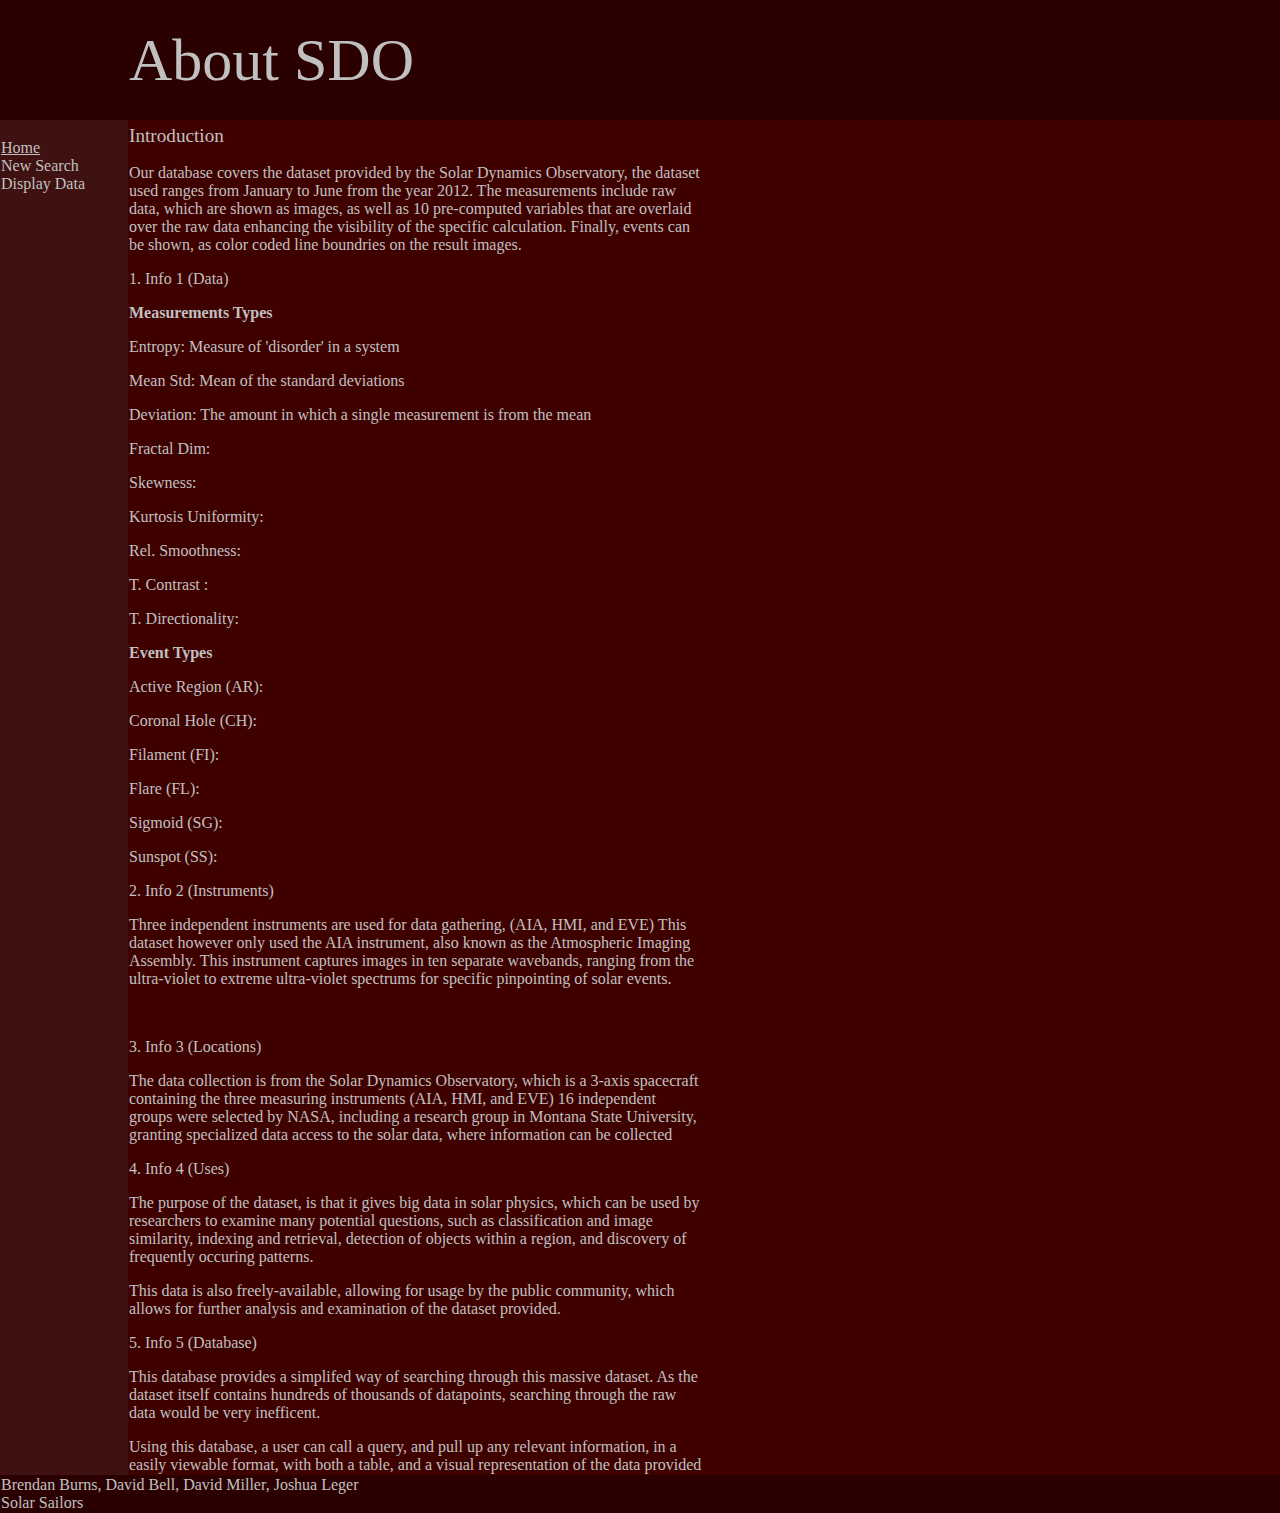
==== Website_combine/index.html @ 4812befe "Fixed page titles" ====
<html style="width: 100%; height: 100%; border: 0; margin: 0">
	<body style="width: 100%; height: 100%; border: 0; margin: 0">
		<table style="width: 100%; height: 100%; border-spacing: 0; border: 3px none blue; background-color: #3F1111; color: silver;">
			<tr>
			  <td style="width: 10%; border: 2px none orange; height: 120px; background-color: #2a0000; color: #C0C0C0; font-size: 0px;">&nbsp;</td>
			  <td colspan="2" style="width: 45%; border: 2px none orange; height: 80px; background-color: #2a0000; color: #C0C0C0; font-size: 60px;">About SDO</td>
		  </tr>
			<tr>																			<!-- header ---->	
				<!--<td colspan="3" style="width: 100$; border: 2px dashed orange; height:10%;">-->
				<td valign="top"><br>
                  <u>Home</a></u><br>
                  <a href="new_search.php" style="text-decoration : none; color : silver;">New Search</a><br>
                <a href="display_data_php.php" style="text-decoration : none; color : silver;">Display Data</a><br></td>
																							<!-- /leftSidebar-->
				<td style="width: 45%; border: 2px none orange; height: 100%; background-color: #3F0000; color: #C0C0C0;">			<!-- bodyLeft -----><!-- end minute_end -->
				  <div id="heroLeftIntroductionTitle"><big id="btnAboutUs">Introduction<big>&nbsp;</big></big></div>
                  <div id="heroLeftIntroduction">
                    <!-- <p>Here, we can describe the purpose of our database, where we get our data, and how the data is currently being used. </p> -->
                    <p>Our database covers the dataset provided by the Solar Dynamics Observatory, the dataset used ranges from January to June from the year 2012.
                      The measurements include raw data, which are shown as images, as well as 10 pre-computed variables that are overlaid over the raw data enhancing the visibility of the specific calculation. Finally, events can be shown, as color coded line boundries on the result images.</p>
                  </div>
                  <div id="lineL1"></div>
                  <div id="heroLeftHeader1">1. Info 1 (Data)</div>
                  <div id="heroLeftText1">
                    <!-- <p>More in depth description of the data. What each of the 10 measurements are. </p> -->
                    <p><strong>Measurements Types </strong></p>
                    <p>Entropy: Measure of 'disorder' in a system</p>
                    <p>Mean     Std: Mean of the standard deviations</p>
                    <p>Deviation: The amount in which a single measurement is from the mean</p>
                    <p>Fractal Dim:</p>
                    <p>Skewness:</p>
                    <p>Kurtosis
                      Uniformity:</p>
                    <p>Rel. Smoothness:</p>
                    <p>T. Contrast :</p>
                    <p>T. Directionality:</p>
                    <p style="font-weight: bold">Event Types</p>
                    <p style="font-weight: normal">Active Region (AR):</p>
                    <p style="font-weight: normal">Coronal Hole (CH):</p>
                    <p style="font-weight: normal">Filament (FI):</p>
                    <p style="font-weight: normal">Flare (FL):</p>
                    <p style="font-weight: normal">Sigmoid (SG):</p>
                    <p style="font-weight: normal">Sunspot (SS):</p>
                  </div>
                  <div id="lineL2"></div>
                  <div id="heroLeftHeader2">2. Info 2 (Instruments)</div>
                  <div id="heroLeftText2">
                    <!--<p>The instruments used to record the data. </p> -->
                    <p>Three independent instruments are used for data gathering, (AIA, HMI, and EVE)
                      This dataset however only used the AIA instrument, also known as the Atmospheric Imaging Assembly.
                      This instrument captures images in ten separate wavebands, ranging from the ultra-violet to extreme ultra-violet spectrums for specific pinpointing of solar events.</p>
                  </div>
                  <p>&nbsp;</p>
                  <div id="lineL3"></div>
                  <div id="heroLeftHeader3">3. Info 3 (Locations)</div>
                  <div id="heroLeftText3">
                    <!-- <p>Where the data was collected (MSU?), and by whom (The guy we talked to?), and for what purpose (Space grant or something...?) </p> -->
                    <p>The data collection is from the Solar Dynamics Observatory, which is a 3-axis spacecraft containing the three measuring instruments (AIA, HMI, and EVE) 16 independent groups were selected by NASA, including a research group in Montana State University, granting specialized data access to the solar data, where information can be collected </p>
                  </div>
                  <div id="lineL4"></div>
                  <div id="heroLeftHeader4">4. Info 4 (Uses)</div>
                  <div id="heroLeftText4">
                    <!-- <p>How this data can be used to further our scientific knowledge about the sun/our universe. </p> -->
                    <p>The purpose of the dataset, is that it gives big data in solar physics, which can be used by researchers to examine many potential questions, such as classification and image similarity, indexing and retrieval, detection of objects within a region, and discovery of frequently occuring patterns.</p>
                    <p>This data is also freely-available, allowing for usage by the public community, which allows for further analysis and examination of the dataset provided.</p>
                  </div>
                  <div id="lineL5"></div>
                  <div id="heroLeftHeader5">5. Info 5 (Database)</div>
                  <div id="heroLeftText5">
                    <!-- <p>How our database helps in the use of the information described above.</p> -->
                    <p>This database provides a simplifed way of searching through this massive dataset. As the dataset itself contains hundreds of thousands of datapoints, searching through the raw data would be very inefficent.</p>
                    <p>Using this database, a user can call a query, and pull up any relevant information, in a easily viewable format, with both a table, and a visual representation of the data provided</p>
                </div></td>																		
																							<!-- /bodyLeft ---->
				<td style="width: 45%; border: 2px none orange; height: 100%; color: #C0C0C0; background-color: #3f0000;">			<p>
				<!-- bodyRight -----></p>
				<!--
				  <div id="question1">Pretty Stuff 1</div>
                  <div id="answer1">Here we can give more information or post pictures or something. Pretty!</div>
                  <div id="lineR1"></div>
                  <div id="question2">Pretty Stuff 2</div>
                  <div id="answer2">Here we can give more information or post pictures or something. Pretty!</div>
                  <div id="lineR2"></div>
                  <div id="question3">Pretty Stuff 3</div>
                  <div id="answer2">Here we can give more information or post pictures or something. Pretty!</div>
				  -->
				</td>																							
			</tr>																			<!-- /bodyRight ---->																
			<!---------------------------------------------------------------------------------------------->
			<tr>																			<!-- footer --->
				<td colspan="3" style="border: 2px none brown; color: #C0C0C0; background-color: #2a0000;">
					Brendan Burns, David Bell, David Miller, Joshua Leger <br> Solar Sailors
				</td>
			</tr>																			
																							<!-- /footer -->																									
			<!---------------------------------------------------------------------------------------------->		
			
		</table>
	</body>
</html>
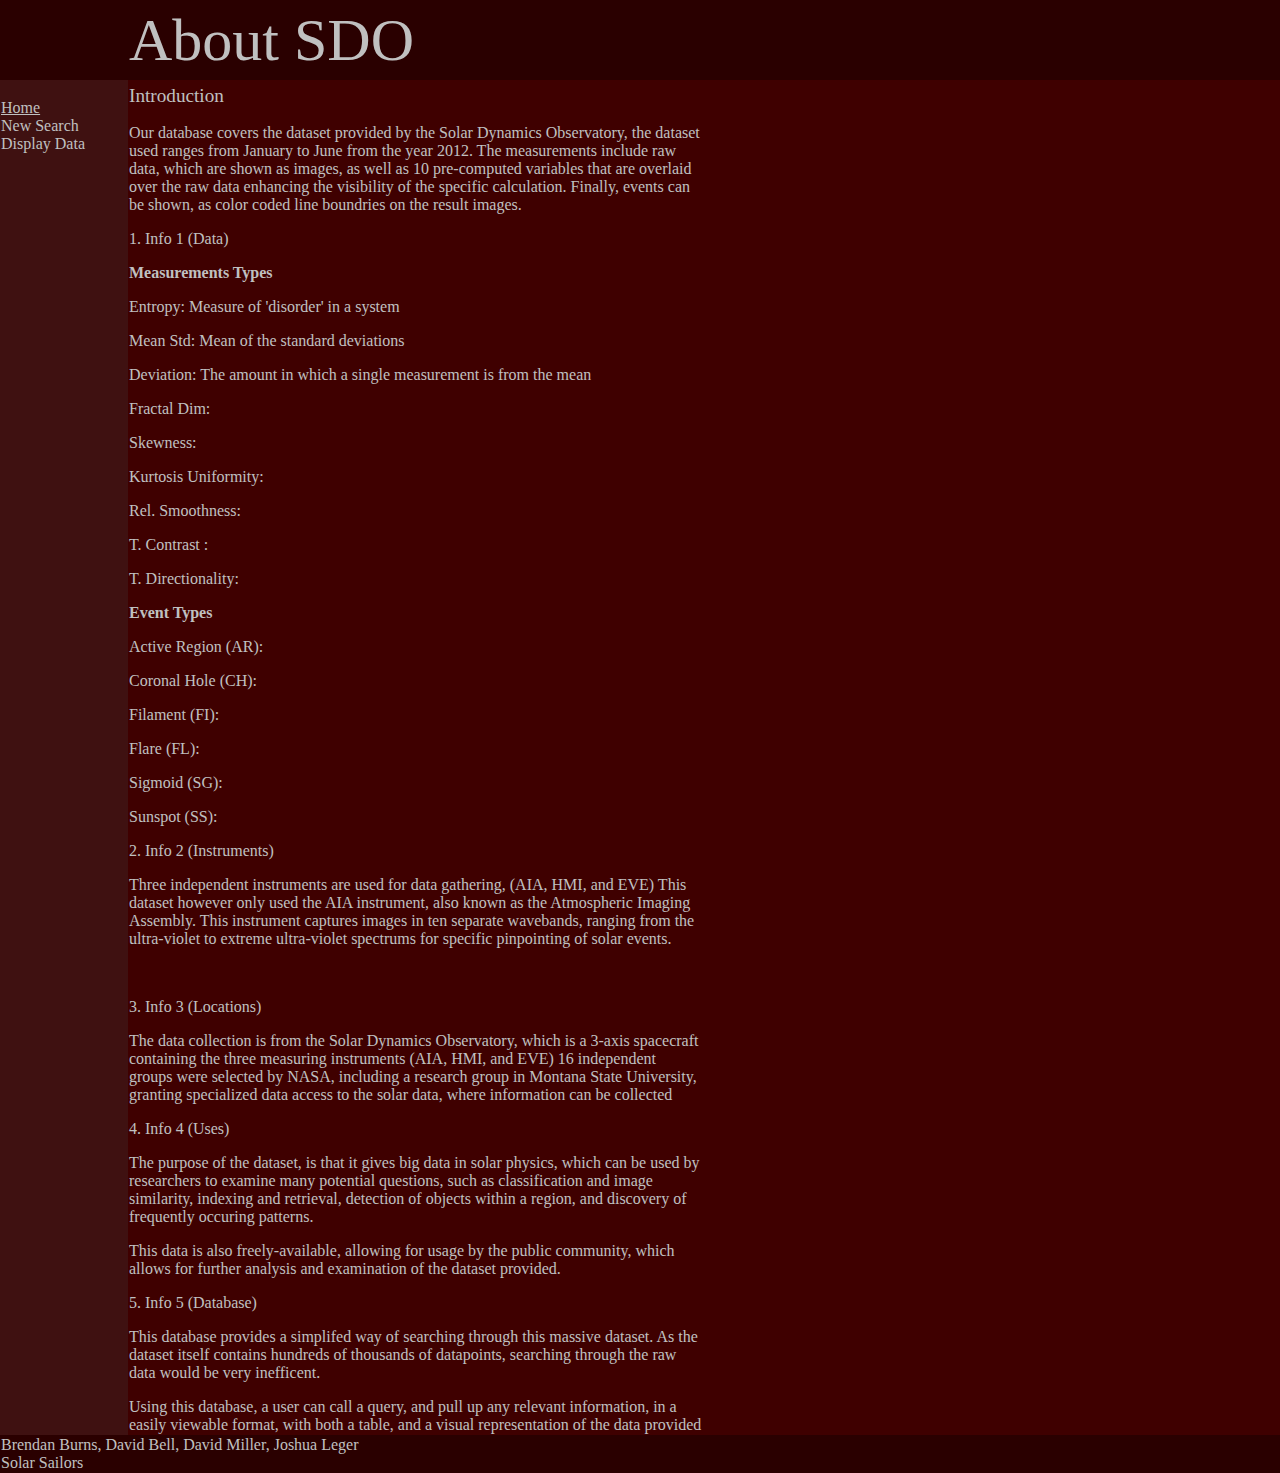
==== commit a536695b: "Dynamic Headers" ====
--- a/Website_combine/index.html
+++ b/Website_combine/index.html
@@ -2,7 +2,7 @@
 	<body style="width: 100%; height: 100%; border: 0; margin: 0">
 		<table style="width: 100%; height: 100%; border-spacing: 0; border: 3px none blue; background-color: #3F1111; color: silver;">
 			<tr>
-			  <td style="width: 10%; border: 2px none orange; height: 120px; background-color: #2a0000; color: #C0C0C0; font-size: 0px;">&nbsp;</td>
+			  <td style="width: 10%; border: 2px none orange; height: 10%; background-color: #2a0000; color: #C0C0C0; font-size: 0px;">&nbsp;</td>
 			  <td colspan="2" style="width: 45%; border: 2px none orange; height: 80px; background-color: #2a0000; color: #C0C0C0; font-size: 60px;">About SDO</td>
 		  </tr>
 			<tr>																			<!-- header ---->	
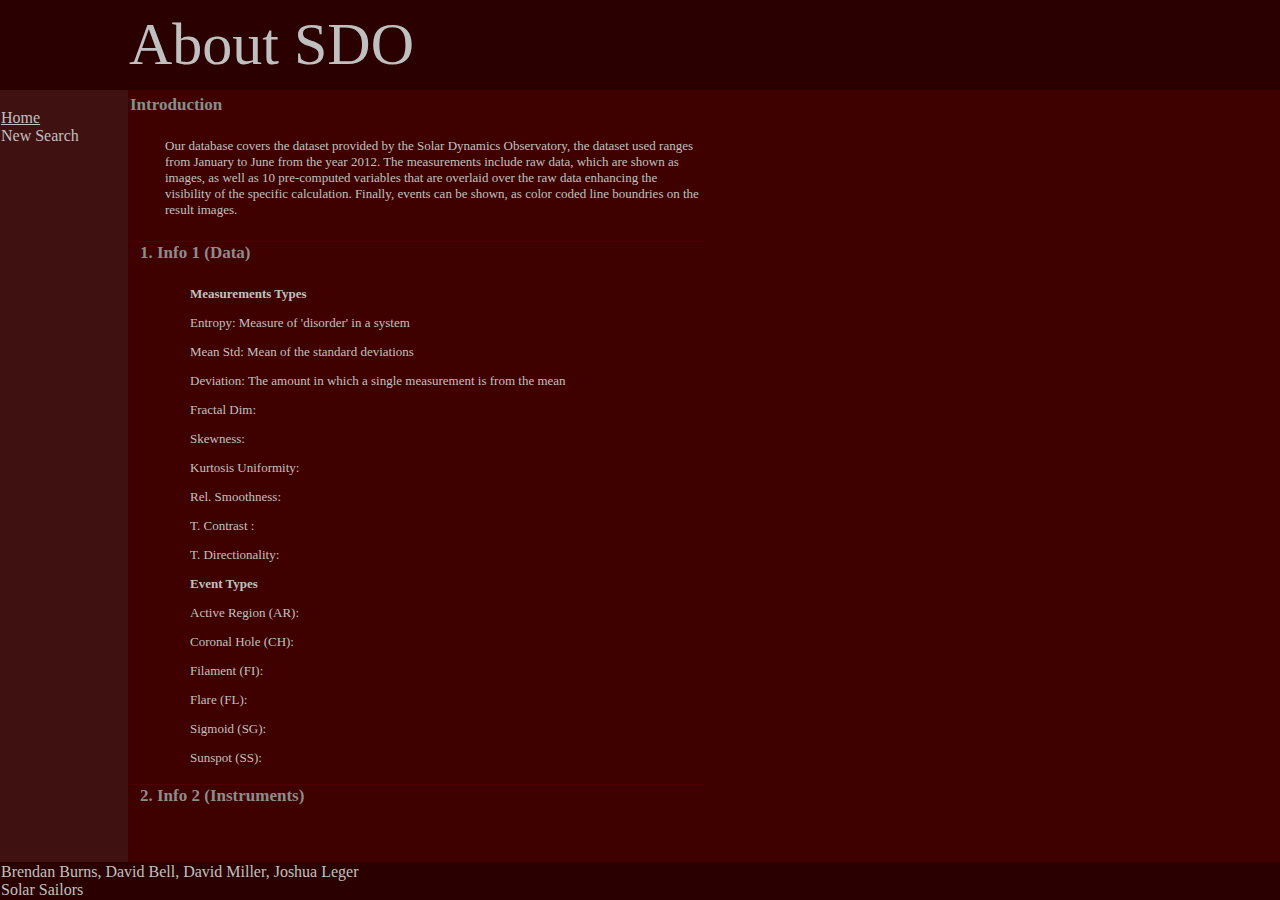
==== commit fbb562ab: "Website Overhaul" ====
--- a/Website_combine/index.html
+++ b/Website_combine/index.html
@@ -1,100 +1,103 @@
 <html style="width: 100%; height: 100%; border: 0; margin: 0">
+
+	<head>
+		<meta content="text/html; charset=ISO-8859-1" http-equiv="content-type"><title>About SDO</title>
+		<link rel="stylesheet" href="css/global.css" type="text/css">
+		<link rel="stylesheet" href="css/index.css" type="text/css">
+	</head>
+
 	<body style="width: 100%; height: 100%; border: 0; margin: 0">
 		<table style="width: 100%; height: 100%; border-spacing: 0; border: 3px none blue; background-color: #3F1111; color: silver;">
+			<!-- Top Row: Header -->
 			<tr>
-			  <td style="width: 10%; border: 2px none orange; height: 10%; background-color: #2a0000; color: #C0C0C0; font-size: 0px;">&nbsp;</td>
-			  <td colspan="2" style="width: 45%; border: 2px none orange; height: 80px; background-color: #2a0000; color: #C0C0C0; font-size: 60px;">About SDO</td>
-		  </tr>
-			<tr>																			<!-- header ---->	
-				<!--<td colspan="3" style="width: 100$; border: 2px dashed orange; height:10%;">-->
+				<td style="width: 10%; border: 2px none orange; height: 10%; background-color: #2a0000; color: #C0C0C0; font-size: 0px;">&nbsp;</td>
+				<td colspan="2" style="width: 45%; border: 2px none orange; height: 80px; background-color: #2a0000; color: #C0C0C0; font-size: 60px;">About SDO</td>
+			</tr>
+			<!-- Middle Row: Content -->
+			<tr>		
+				<!-- Content: Sidebar -->
 				<td valign="top"><br>
                   <u>Home</a></u><br>
                   <a href="new_search.php" style="text-decoration : none; color : silver;">New Search</a><br>
-                <a href="display_data_php.php" style="text-decoration : none; color : silver;">Display Data</a><br></td>
-																							<!-- /leftSidebar-->
-				<td style="width: 45%; border: 2px none orange; height: 100%; background-color: #3F0000; color: #C0C0C0;">			<!-- bodyLeft -----><!-- end minute_end -->
-				  <div id="heroLeftIntroductionTitle"><big id="btnAboutUs">Introduction<big>&nbsp;</big></big></div>
-                  <div id="heroLeftIntroduction">
-                    <!-- <p>Here, we can describe the purpose of our database, where we get our data, and how the data is currently being used. </p> -->
-                    <p>Our database covers the dataset provided by the Solar Dynamics Observatory, the dataset used ranges from January to June from the year 2012.
-                      The measurements include raw data, which are shown as images, as well as 10 pre-computed variables that are overlaid over the raw data enhancing the visibility of the specific calculation. Finally, events can be shown, as color coded line boundries on the result images.</p>
-                  </div>
-                  <div id="lineL1"></div>
-                  <div id="heroLeftHeader1">1. Info 1 (Data)</div>
-                  <div id="heroLeftText1">
-                    <!-- <p>More in depth description of the data. What each of the 10 measurements are. </p> -->
-                    <p><strong>Measurements Types </strong></p>
-                    <p>Entropy: Measure of 'disorder' in a system</p>
-                    <p>Mean     Std: Mean of the standard deviations</p>
-                    <p>Deviation: The amount in which a single measurement is from the mean</p>
-                    <p>Fractal Dim:</p>
-                    <p>Skewness:</p>
-                    <p>Kurtosis
-                      Uniformity:</p>
-                    <p>Rel. Smoothness:</p>
-                    <p>T. Contrast :</p>
-                    <p>T. Directionality:</p>
-                    <p style="font-weight: bold">Event Types</p>
-                    <p style="font-weight: normal">Active Region (AR):</p>
-                    <p style="font-weight: normal">Coronal Hole (CH):</p>
-                    <p style="font-weight: normal">Filament (FI):</p>
-                    <p style="font-weight: normal">Flare (FL):</p>
-                    <p style="font-weight: normal">Sigmoid (SG):</p>
-                    <p style="font-weight: normal">Sunspot (SS):</p>
-                  </div>
-                  <div id="lineL2"></div>
-                  <div id="heroLeftHeader2">2. Info 2 (Instruments)</div>
-                  <div id="heroLeftText2">
-                    <!--<p>The instruments used to record the data. </p> -->
-                    <p>Three independent instruments are used for data gathering, (AIA, HMI, and EVE)
-                      This dataset however only used the AIA instrument, also known as the Atmospheric Imaging Assembly.
-                      This instrument captures images in ten separate wavebands, ranging from the ultra-violet to extreme ultra-violet spectrums for specific pinpointing of solar events.</p>
-                  </div>
-                  <p>&nbsp;</p>
-                  <div id="lineL3"></div>
-                  <div id="heroLeftHeader3">3. Info 3 (Locations)</div>
-                  <div id="heroLeftText3">
-                    <!-- <p>Where the data was collected (MSU?), and by whom (The guy we talked to?), and for what purpose (Space grant or something...?) </p> -->
-                    <p>The data collection is from the Solar Dynamics Observatory, which is a 3-axis spacecraft containing the three measuring instruments (AIA, HMI, and EVE) 16 independent groups were selected by NASA, including a research group in Montana State University, granting specialized data access to the solar data, where information can be collected </p>
-                  </div>
-                  <div id="lineL4"></div>
-                  <div id="heroLeftHeader4">4. Info 4 (Uses)</div>
-                  <div id="heroLeftText4">
-                    <!-- <p>How this data can be used to further our scientific knowledge about the sun/our universe. </p> -->
-                    <p>The purpose of the dataset, is that it gives big data in solar physics, which can be used by researchers to examine many potential questions, such as classification and image similarity, indexing and retrieval, detection of objects within a region, and discovery of frequently occuring patterns.</p>
-                    <p>This data is also freely-available, allowing for usage by the public community, which allows for further analysis and examination of the dataset provided.</p>
-                  </div>
-                  <div id="lineL5"></div>
-                  <div id="heroLeftHeader5">5. Info 5 (Database)</div>
-                  <div id="heroLeftText5">
-                    <!-- <p>How our database helps in the use of the information described above.</p> -->
-                    <p>This database provides a simplifed way of searching through this massive dataset. As the dataset itself contains hundreds of thousands of datapoints, searching through the raw data would be very inefficent.</p>
-                    <p>Using this database, a user can call a query, and pull up any relevant information, in a easily viewable format, with both a table, and a visual representation of the data provided</p>
-                </div></td>																		
-																							<!-- /bodyLeft ---->
-				<td style="width: 45%; border: 2px none orange; height: 100%; color: #C0C0C0; background-color: #3f0000;">			<p>
-				<!-- bodyRight -----></p>
-				<!--
-				  <div id="question1">Pretty Stuff 1</div>
-                  <div id="answer1">Here we can give more information or post pictures or something. Pretty!</div>
-                  <div id="lineR1"></div>
-                  <div id="question2">Pretty Stuff 2</div>
-                  <div id="answer2">Here we can give more information or post pictures or something. Pretty!</div>
-                  <div id="lineR2"></div>
-                  <div id="question3">Pretty Stuff 3</div>
-                  <div id="answer2">Here we can give more information or post pictures or something. Pretty!</div>
-				  -->
-				</td>																							
-			</tr>																			<!-- /bodyRight ---->																
-			<!---------------------------------------------------------------------------------------------->
-			<tr>																			<!-- footer --->
-				<td colspan="3" style="border: 2px none brown; color: #C0C0C0; background-color: #2a0000;">
+                </td>
+				
+				<!-- Content: Body -->
+				<td style="width: 100%; border: 2px none orange; height: 100%; background-color: #3F0000; color: #C0C0C0;">			<!-- bodyLeft -----><!-- end minute_end -->
+					<div style="width:100%; height:100%; position:fixed   border: 1px solid white; background-color: #3F0000;">
+						<div style="width:90%; overflow-y:scroll; height:80%; position:fixed; background-color: #3F0000; border: 1px none black;">
+							<!-- Content within scrollable area -->
+							<table style="width: 100%; height: 100%; border-spacing: 0; border: 3px none blue; background-color: #3F1111; color: silver;">
+								<tr>
+									<td style="width: 45%;background-color: #3f0000;">
+										<div id="heroLeftIntroductionTitle"><big id="btnAboutUs">Introduction<big>&nbsp;</big></big></div>
+										<div id="heroLeftIntroduction">
+											<p>Our database covers the dataset provided by the Solar Dynamics Observatory, the dataset used ranges from January to June from the year 2012.
+											The measurements include raw data, which are shown as images, as well as 10 pre-computed variables that are overlaid over the raw data enhancing the visibility of the specific calculation. Finally, events can be shown, as color coded line boundries on the result images.</p>
+										</div>
+										
+										<div id="lineL1"></div>
+										<div id="heroLeftHeader1">1. Info 1 (Data)</div>
+										<div id="heroLeftText1">
+											<p><strong>Measurements Types </strong></p>
+											<p>Entropy: Measure of 'disorder' in a system</p>
+											<p>Mean     Std: Mean of the standard deviations</p>
+											<p>Deviation: The amount in which a single measurement is from the mean</p>
+											<p>Fractal Dim:</p>
+											<p>Skewness:</p>
+											<p>Kurtosis Uniformity:</p>
+											<p>Rel. Smoothness:</p>
+											<p>T. Contrast :</p>
+											<p>T. Directionality:</p>
+											<p style="font-weight: bold">Event Types</p>
+											<p style="font-weight: normal">Active Region (AR):</p>
+											<p style="font-weight: normal">Coronal Hole (CH):</p>
+											<p style="font-weight: normal">Filament (FI):</p>
+											<p style="font-weight: normal">Flare (FL):</p>
+											<p style="font-weight: normal">Sigmoid (SG):</p>
+											<p style="font-weight: normal">Sunspot (SS):</p>
+										</div>
+										<div id="lineL2"></div>
+										<div id="heroLeftHeader2">2. Info 2 (Instruments)</div>
+										<div id="heroLeftText2">
+											<p>
+												Three independent instruments are used for data gathering, (AIA, HMI, and EVE)
+												This dataset however only used the AIA instrument, also known as the Atmospheric Imaging Assembly.
+												This instrument captures images in ten separate wavebands, ranging from the ultra-violet to extreme ultra-violet spectrums for specific pinpointing of solar events.
+											</p>
+										</div>
+										<p>&nbsp;</p>
+										<div id="lineL3"></div>
+										<div id="heroLeftHeader3">3. Info 3 (Locations)</div>
+										<div id="heroLeftText3">
+											<p>The data collection is from the Solar Dynamics Observatory, which is a 3-axis spacecraft containing the three measuring instruments (AIA, HMI, and EVE) 16 independent groups were selected by NASA, including a research group in Montana State University, granting specialized data access to the solar data, where information can be collected </p>
+										</div>
+										<div id="lineL4"></div>
+										<div id="heroLeftHeader4">4. Info 4 (Uses)</div>
+										<div id="heroLeftText4">
+											<p>The purpose of the dataset, is that it gives big data in solar physics, which can be used by researchers to examine many potential questions, such as classification and image similarity, indexing and retrieval, detection of objects within a region, and discovery of frequently occuring patterns.</p>
+											<p>This data is also freely-available, allowing for usage by the public community, which allows for further analysis and examination of the dataset provided.</p>
+										</div>
+										<div id="lineL5"></div>
+										<div id="heroLeftHeader5">5. Info 5 (Database)</div>
+										<div id="heroLeftText5">
+											<p>This database provides a simplifed way of searching through this massive dataset. As the dataset itself contains hundreds of thousands of datapoints, searching through the raw data would be very inefficent.</p>
+											<p>Using this database, a user can call a query, and pull up any relevant information, in a easily viewable format, with both a table, and a visual representation of the data provided</p>
+										</div>
+									</td>
+									<td style="width: 45%;background-color: #3f0000;">
+									</td>
+								</tr>
+							</table>
+						</div>
+					</div>
+				</td>																																								
+			</tr>																																			
+			<!-- Bottom Row: Footer -->
+			<tr>																			
+				<td colspan="3" style="width: 100%; height: 10%; border: 2px none brown; color: #C0C0C0; background-color: #2a0000;">
 					Brendan Burns, David Bell, David Miller, Joshua Leger <br> Solar Sailors
 				</td>
-			</tr>																			
-																							<!-- /footer -->																									
-			<!---------------------------------------------------------------------------------------------->		
-			
+			</tr>	
 		</table>
 	</body>
 </html>--- a/Website_combine/css/global.css
+++ b/Website_combine/css/global.css
@@ -0,0 +1,69 @@
+body {
+  float: left;
+}
+
+#titleSpacer {
+  border-style: solid none solid solid;
+  border-top: 1px solid black;
+  border-left: 1px solid black;
+  border-bottom: 1px solid black;
+  float: left;
+  background-color: #2a0000;
+  width: 150px;
+  height: 100px;
+}
+
+#footer {
+  border: 1px solid black;
+  width: 1007px;
+  height: 45px;
+  float: left;
+  background-color: #2a0000;
+  color: silver;
+  padding-left: 15px;
+  line-height: 20px;
+  padding-top: 5px;
+}
+
+#btnHome {
+}
+
+#btnReview {
+  padding-top: 5px;
+}
+
+#btnTheWeb {
+  padding-top: 5px;
+}
+
+#btnDesignSources {
+  padding-top: 5px;
+}
+
+#btnProTips {
+  padding-top: 5px;
+}
+
+#btnForum {
+  padding-top: 5px;
+}
+
+#btnAboutUs {
+	padding-top: 5px;
+	font-size: 17px;
+}
+
+a:link {
+  color: silver;
+  text-decoration: none;
+}
+
+a:visited {
+  color: silver;
+  text-decoration: none;
+}
+
+a:hover {
+  color: #8c8c8c;
+  text-decoration: none;
+}
--- a/Website_combine/css/index.css
+++ b/Website_combine/css/index.css
@@ -0,0 +1,266 @@
+#wrapper {
+	width: 1024px;
+	height: 1080px;
+	color: silver;
+	float: left;
+}
+#hero {
+  border-style: none solid none none;
+  border-color: black;
+  border-width: 1px;
+  float: left;
+  width: 872px;
+  height: 1490px;
+  background-color: #3f0000;
+  color: silver;
+}
+#sidebar {
+  float: left;
+  width: 121px;
+  height: 1470px;
+  background-color: #3f1111;
+  color: silver;
+  padding-right: 15px;
+  padding-left: 15px;
+  padding-top: 20px;
+  font-size: 15px;
+}
+#header {
+  border-style: solid solid solid none;
+  border-color: black;
+  border-width: 1px;
+  width: 857px;
+  float: left;
+  height: 100px;
+  text-align: left;
+  background-color: #2a0000;
+  background-position:  center center;
+  background-repeat: no-repeat;
+  font-size: 60px;
+  line-height: 86px;
+  padding-left: 15px;
+}
+#heroLeft {
+	border-right: 1px solid black;
+	height: 1500px;
+	width: 519px;
+	padding-top: 20px;
+	padding-right: 15px;
+	padding-left: 15px;
+	float: left;
+}
+
+#heroRight {
+  height: 595px;
+  width: 290px;
+  padding-right: 15px;
+  padding-left: 15px;
+  padding-top: 20px;
+  float: left;
+}
+
+#heroLeftIntroductionTitle {
+  padding-bottom: 10px;
+  font-family: Verdana;
+  font-size: 15px;
+  font-weight: bold;
+  color: #8c8c8c;
+}
+
+#heroLeftIntroduction {
+  font-family: Georgia;
+  font-size: 13px;
+  padding-left: 35px;
+  padding-bottom: 10px;
+}
+
+#heroLeftHeader1 {
+  padding-bottom: 10px;
+  font-family: Verdana;
+  font-weight: bold;
+  font-size: 17px;
+  padding-left: 10px;
+  color: #8c8c8c;
+}
+
+#heroLeftHeader2 {
+  padding-bottom: 10px;
+  font-family: Verdana;
+  font-weight: bold;
+  font-size: 17px;
+  padding-left: 10px;
+  color: #8c8c8c;
+}
+
+#heroLeftHeader3 {
+  padding-bottom: 10px;
+  font-family: Verdana;
+  font-weight: bold;
+  font-size: 17px;
+  padding-left: 10px;
+  color: #8c8c8c;
+}
+
+#heroLeftHeader4 {
+  padding-bottom: 10px;
+  font-family: Verdana;
+  font-weight: bold;
+  font-size: 17px;
+  padding-left: 10px;
+  color: #8c8c8c;
+}
+
+#heroLeftHeader5 {
+  padding-bottom: 10px;
+  font-family: Verdana;
+  font-weight: bold;
+  font-size: 17px;
+  padding-left: 10px;
+  color: #8c8c8c;
+}
+
+#heroLeftText1 {
+  font-family: Georgia;
+  font-size: 13px;
+  padding-left: 60px;
+  padding-bottom: 5px;
+}
+
+#heroLeftText2 {
+  font-family: Georgia;
+  font-size: 13px;
+  padding-left: 60px;
+  padding-bottom: 5px;
+}
+
+#heroLeftText3 {
+  font-family: Georgia;
+  font-size: 13px;
+  padding-left: 60px;
+  padding-bottom: 5px;
+}
+
+#heroLeftText4 {
+	font-family: Georgia;
+	font-size: 13px;
+	padding-left: 60px;
+	padding-bottom: 5px;
+	height: auto;
+}
+
+#heroLeftText5 {
+  font-family: Georgia;
+  font-size: 13px;
+  padding-left: 60px;
+  padding-bottom: 5px;
+}
+
+#heroLeftSummaryTitle {
+  padding-bottom: 10px;
+  font-family: Verdana;
+  font-size: 17px;
+  font-weight: bold;
+  color: #8c8c8c;
+}
+
+#heroLeftSummary {
+  font-family: Georgia;
+  font-size: 13px;
+  padding-left: 35px;
+  padding-bottom: 10px;
+}
+
+#question1 {
+  padding-bottom: 10px;
+  font-weight: bold;
+  color: #8c8c8c;
+}
+
+#question2 {
+  padding-top: 20px;
+  padding-bottom: 10px;
+  font-weight: bold;
+  color: #8c8c8c;
+}
+
+#question3 {
+  padding-top: 20px;
+  padding-bottom: 10px;
+  font-weight: bold;
+  color: #8c8c8c;
+}
+
+#answer1 {
+  font-size: 11px;
+  padding-bottom: 20px;
+}
+
+#answer2 {
+	font-size: 11px;
+	padding-bottom: 20px;
+	height: auto;
+}
+
+#answer3 {
+  font-size: 11px;
+}
+
+#lineL1 {
+  border-style: solid none none;
+  border-color: #500000 black black;
+  border-width: 1px;
+  height: 1px;
+}
+
+#lineL2 {
+  border-style: solid none none;
+  border-color: #500000 black black;
+  border-width: 1px;
+  height: 1px;
+}
+
+#lineL3 {
+  border-style: solid none none;
+  border-color: #500000 black black;
+  border-width: 1px;
+  height: 1px;
+}
+
+#lineL4 {
+  border-style: solid none none;
+  border-color: #500000 black black;
+  border-width: 1px;
+  height: 1px;
+}
+
+#lineL5 {
+  border-style: solid none none;
+  border-color: #500000 black black;
+  border-width: 1px;
+  height: 1px;
+}
+
+#lineL6 {
+  border-style: solid none none;
+  border-color: #500000 black black;
+  border-width: 1px;
+  height: 1px;
+}
+
+#lineR1 {
+  border-style: solid none none;
+  border-color: #500000 black black;
+  border-width: 1px;
+  height: 1px;
+}
+
+#lineR2 {
+  border-style: solid none none;
+  border-color: #500000 black black;
+  border-width: 1px;
+  height: 1px;
+}
+
+#btnHome {
+  text-decoration: underline;
+}
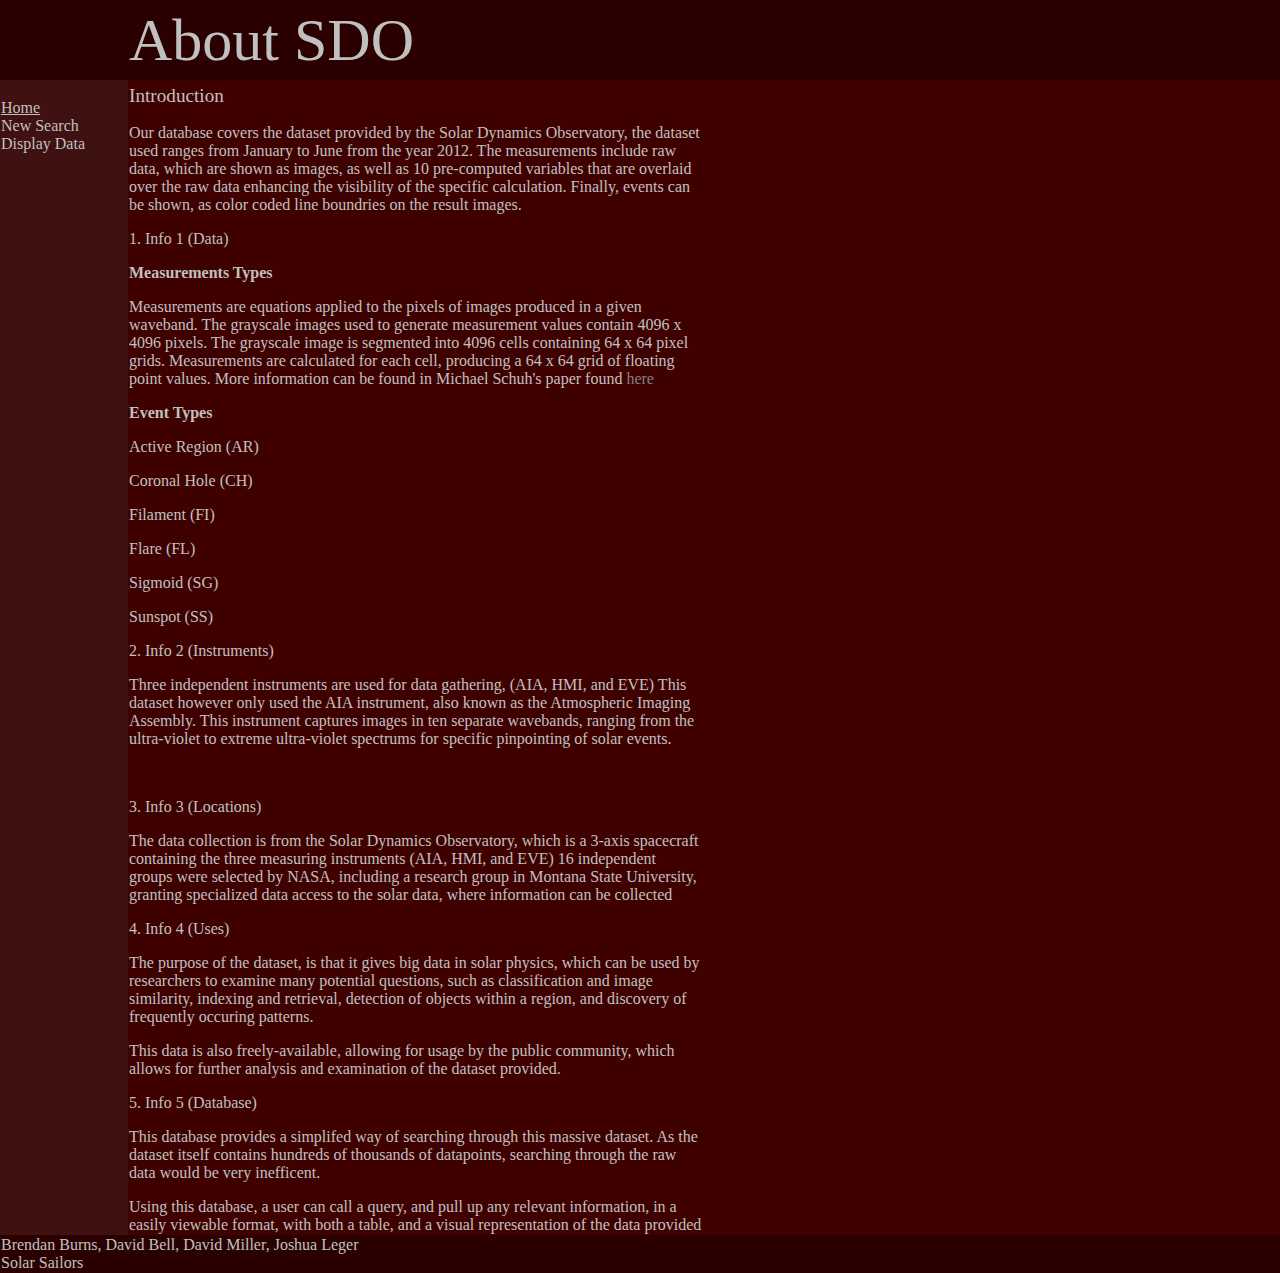
==== commit b5792067: "Changed Measurement Text" ====
--- a/Website_combine/index.html
+++ b/Website_combine/index.html
@@ -1,103 +1,93 @@
 <html style="width: 100%; height: 100%; border: 0; margin: 0">
-
-	<head>
-		<meta content="text/html; charset=ISO-8859-1" http-equiv="content-type"><title>About SDO</title>
-		<link rel="stylesheet" href="css/global.css" type="text/css">
-		<link rel="stylesheet" href="css/index.css" type="text/css">
-	</head>
-
 	<body style="width: 100%; height: 100%; border: 0; margin: 0">
 		<table style="width: 100%; height: 100%; border-spacing: 0; border: 3px none blue; background-color: #3F1111; color: silver;">
-			<!-- Top Row: Header -->
 			<tr>
-				<td style="width: 10%; border: 2px none orange; height: 10%; background-color: #2a0000; color: #C0C0C0; font-size: 0px;">&nbsp;</td>
-				<td colspan="2" style="width: 45%; border: 2px none orange; height: 80px; background-color: #2a0000; color: #C0C0C0; font-size: 60px;">About SDO</td>
-			</tr>
-			<!-- Middle Row: Content -->
-			<tr>		
-				<!-- Content: Sidebar -->
+			  <td style="width: 10%; border: 2px none orange; height: 10%; background-color: #2a0000; color: #C0C0C0; font-size: 0px;">&nbsp;</td>
+			  <td colspan="2" style="width: 45%; border: 2px none orange; height: 80px; background-color: #2a0000; color: #C0C0C0; font-size: 60px;">About SDO</td>
+		  </tr>
+			<tr>																			<!-- header ---->	
+				<!--<td colspan="3" style="width: 100$; border: 2px dashed orange; height:10%;">-->
 				<td valign="top"><br>
                   <u>Home</a></u><br>
                   <a href="new_search.php" style="text-decoration : none; color : silver;">New Search</a><br>
-                </td>
-				
-				<!-- Content: Body -->
-				<td style="width: 100%; border: 2px none orange; height: 100%; background-color: #3F0000; color: #C0C0C0;">			<!-- bodyLeft -----><!-- end minute_end -->
-					<div style="width:100%; height:100%; position:fixed   border: 1px solid white; background-color: #3F0000;">
-						<div style="width:90%; overflow-y:scroll; height:80%; position:fixed; background-color: #3F0000; border: 1px none black;">
-							<!-- Content within scrollable area -->
-							<table style="width: 100%; height: 100%; border-spacing: 0; border: 3px none blue; background-color: #3F1111; color: silver;">
-								<tr>
-									<td style="width: 45%;background-color: #3f0000;">
-										<div id="heroLeftIntroductionTitle"><big id="btnAboutUs">Introduction<big>&nbsp;</big></big></div>
-										<div id="heroLeftIntroduction">
-											<p>Our database covers the dataset provided by the Solar Dynamics Observatory, the dataset used ranges from January to June from the year 2012.
-											The measurements include raw data, which are shown as images, as well as 10 pre-computed variables that are overlaid over the raw data enhancing the visibility of the specific calculation. Finally, events can be shown, as color coded line boundries on the result images.</p>
-										</div>
-										
-										<div id="lineL1"></div>
-										<div id="heroLeftHeader1">1. Info 1 (Data)</div>
-										<div id="heroLeftText1">
-											<p><strong>Measurements Types </strong></p>
-											<p>Entropy: Measure of 'disorder' in a system</p>
-											<p>Mean     Std: Mean of the standard deviations</p>
-											<p>Deviation: The amount in which a single measurement is from the mean</p>
-											<p>Fractal Dim:</p>
-											<p>Skewness:</p>
-											<p>Kurtosis Uniformity:</p>
-											<p>Rel. Smoothness:</p>
-											<p>T. Contrast :</p>
-											<p>T. Directionality:</p>
-											<p style="font-weight: bold">Event Types</p>
-											<p style="font-weight: normal">Active Region (AR):</p>
-											<p style="font-weight: normal">Coronal Hole (CH):</p>
-											<p style="font-weight: normal">Filament (FI):</p>
-											<p style="font-weight: normal">Flare (FL):</p>
-											<p style="font-weight: normal">Sigmoid (SG):</p>
-											<p style="font-weight: normal">Sunspot (SS):</p>
-										</div>
-										<div id="lineL2"></div>
-										<div id="heroLeftHeader2">2. Info 2 (Instruments)</div>
-										<div id="heroLeftText2">
-											<p>
-												Three independent instruments are used for data gathering, (AIA, HMI, and EVE)
-												This dataset however only used the AIA instrument, also known as the Atmospheric Imaging Assembly.
-												This instrument captures images in ten separate wavebands, ranging from the ultra-violet to extreme ultra-violet spectrums for specific pinpointing of solar events.
-											</p>
-										</div>
-										<p>&nbsp;</p>
-										<div id="lineL3"></div>
-										<div id="heroLeftHeader3">3. Info 3 (Locations)</div>
-										<div id="heroLeftText3">
-											<p>The data collection is from the Solar Dynamics Observatory, which is a 3-axis spacecraft containing the three measuring instruments (AIA, HMI, and EVE) 16 independent groups were selected by NASA, including a research group in Montana State University, granting specialized data access to the solar data, where information can be collected </p>
-										</div>
-										<div id="lineL4"></div>
-										<div id="heroLeftHeader4">4. Info 4 (Uses)</div>
-										<div id="heroLeftText4">
-											<p>The purpose of the dataset, is that it gives big data in solar physics, which can be used by researchers to examine many potential questions, such as classification and image similarity, indexing and retrieval, detection of objects within a region, and discovery of frequently occuring patterns.</p>
-											<p>This data is also freely-available, allowing for usage by the public community, which allows for further analysis and examination of the dataset provided.</p>
-										</div>
-										<div id="lineL5"></div>
-										<div id="heroLeftHeader5">5. Info 5 (Database)</div>
-										<div id="heroLeftText5">
-											<p>This database provides a simplifed way of searching through this massive dataset. As the dataset itself contains hundreds of thousands of datapoints, searching through the raw data would be very inefficent.</p>
-											<p>Using this database, a user can call a query, and pull up any relevant information, in a easily viewable format, with both a table, and a visual representation of the data provided</p>
-										</div>
-									</td>
-									<td style="width: 45%;background-color: #3f0000;">
-									</td>
-								</tr>
-							</table>
-						</div>
-					</div>
-				</td>																																								
-			</tr>																																			
-			<!-- Bottom Row: Footer -->
-			<tr>																			
-				<td colspan="3" style="width: 100%; height: 10%; border: 2px none brown; color: #C0C0C0; background-color: #2a0000;">
+                <a href="display_data_php.php" style="text-decoration : none; color : silver;">Display Data</a><br></td>
+																							<!-- /leftSidebar-->
+				<td style="width: 45%; border: 2px none orange; height: 100%; background-color: #3F0000; color: #C0C0C0;">			<!-- bodyLeft -----><!-- end minute_end -->
+				  <div id="heroLeftIntroductionTitle"><big id="btnAboutUs">Introduction<big>&nbsp;</big></big></div>
+                  <div id="heroLeftIntroduction">
+                    <!-- <p>Here, we can describe the purpose of our database, where we get our data, and how the data is currently being used. </p> -->
+                    <p>Our database covers the dataset provided by the Solar Dynamics Observatory, the dataset used ranges from January to June from the year 2012.
+                      The measurements include raw data, which are shown as images, as well as 10 pre-computed variables that are overlaid over the raw data enhancing the visibility of the specific calculation. Finally, events can be shown, as color coded line boundries on the result images.</p>
+                  </div>
+                  <div id="lineL1"></div>
+                  <div id="heroLeftHeader1">1. Info 1 (Data)</div>
+                  <div id="heroLeftText1">
+                    <!-- <p>More in depth description of the data. What each of the 10 measurements are. </p> -->
+                    <p><strong>Measurements Types </strong></p>
+					Measurements are equations applied to the pixels of images produced in a given waveband. The grayscale images used to generate measurement values contain 4096 x 4096 pixels. 
+					The grayscale image is segmented into 4096 cells containing 64 x 64 pixel grids. Measurements are calculated for each cell, producing a 64 x 64 grid of floating point values.
+					More information can be found in Michael Schuh's paper found <a href="http://www.researchgate.net/publication/256438194_A_large-scale_solar_image_dataset_with_labeled_event_regions/file/72e7e5228bb5e611bb.pdf" style="text-decoration : none; color : grey;">here</a>
+                    <p style="font-weight: bold">Event Types</p>
+                    <p style="font-weight: normal">Active Region (AR)</p>
+                    <p style="font-weight: normal">Coronal Hole (CH)</p>
+                    <p style="font-weight: normal">Filament (FI)</p>
+                    <p style="font-weight: normal">Flare (FL)</p>
+                    <p style="font-weight: normal">Sigmoid (SG)</p>
+                    <p style="font-weight: normal">Sunspot (SS)</p>
+                  </div>
+                  <div id="lineL2"></div>
+                  <div id="heroLeftHeader2">2. Info 2 (Instruments)</div>
+                  <div id="heroLeftText2">
+                    <!--<p>The instruments used to record the data. </p> -->
+                    <p>Three independent instruments are used for data gathering, (AIA, HMI, and EVE)
+                      This dataset however only used the AIA instrument, also known as the Atmospheric Imaging Assembly.
+                      This instrument captures images in ten separate wavebands, ranging from the ultra-violet to extreme ultra-violet spectrums for specific pinpointing of solar events.</p>
+                  </div>
+                  <p>&nbsp;</p>
+                  <div id="lineL3"></div>
+                  <div id="heroLeftHeader3">3. Info 3 (Locations)</div>
+                  <div id="heroLeftText3">
+                    <!-- <p>Where the data was collected (MSU?), and by whom (The guy we talked to?), and for what purpose (Space grant or something...?) </p> -->
+                    <p>The data collection is from the Solar Dynamics Observatory, which is a 3-axis spacecraft containing the three measuring instruments (AIA, HMI, and EVE) 16 independent groups were selected by NASA, including a research group in Montana State University, granting specialized data access to the solar data, where information can be collected </p>
+                  </div>
+                  <div id="lineL4"></div>
+                  <div id="heroLeftHeader4">4. Info 4 (Uses)</div>
+                  <div id="heroLeftText4">
+                    <!-- <p>How this data can be used to further our scientific knowledge about the sun/our universe. </p> -->
+                    <p>The purpose of the dataset, is that it gives big data in solar physics, which can be used by researchers to examine many potential questions, such as classification and image similarity, indexing and retrieval, detection of objects within a region, and discovery of frequently occuring patterns.</p>
+                    <p>This data is also freely-available, allowing for usage by the public community, which allows for further analysis and examination of the dataset provided.</p>
+                  </div>
+                  <div id="lineL5"></div>
+                  <div id="heroLeftHeader5">5. Info 5 (Database)</div>
+                  <div id="heroLeftText5">
+                    <!-- <p>How our database helps in the use of the information described above.</p> -->
+                    <p>This database provides a simplifed way of searching through this massive dataset. As the dataset itself contains hundreds of thousands of datapoints, searching through the raw data would be very inefficent.</p>
+                    <p>Using this database, a user can call a query, and pull up any relevant information, in a easily viewable format, with both a table, and a visual representation of the data provided</p>
+                </div></td>																		
+																							<!-- /bodyLeft ---->
+				<td style="width: 45%; border: 2px none orange; height: 100%; color: #C0C0C0; background-color: #3f0000;">			<p>
+				<!-- bodyRight -----></p>
+				<!--
+				  <div id="question1">Pretty Stuff 1</div>
+                  <div id="answer1">Here we can give more information or post pictures or something. Pretty!</div>
+                  <div id="lineR1"></div>
+                  <div id="question2">Pretty Stuff 2</div>
+                  <div id="answer2">Here we can give more information or post pictures or something. Pretty!</div>
+                  <div id="lineR2"></div>
+                  <div id="question3">Pretty Stuff 3</div>
+                  <div id="answer2">Here we can give more information or post pictures or something. Pretty!</div>
+				  -->
+				</td>																							
+			</tr>																			<!-- /bodyRight ---->																
+			<!---------------------------------------------------------------------------------------------->
+			<tr>																			<!-- footer --->
+				<td colspan="3" style="border: 2px none brown; color: #C0C0C0; background-color: #2a0000;">
 					Brendan Burns, David Bell, David Miller, Joshua Leger <br> Solar Sailors
 				</td>
-			</tr>	
+			</tr>																			
+																							<!-- /footer -->																									
+			<!---------------------------------------------------------------------------------------------->		
+			
 		</table>
 	</body>
 </html>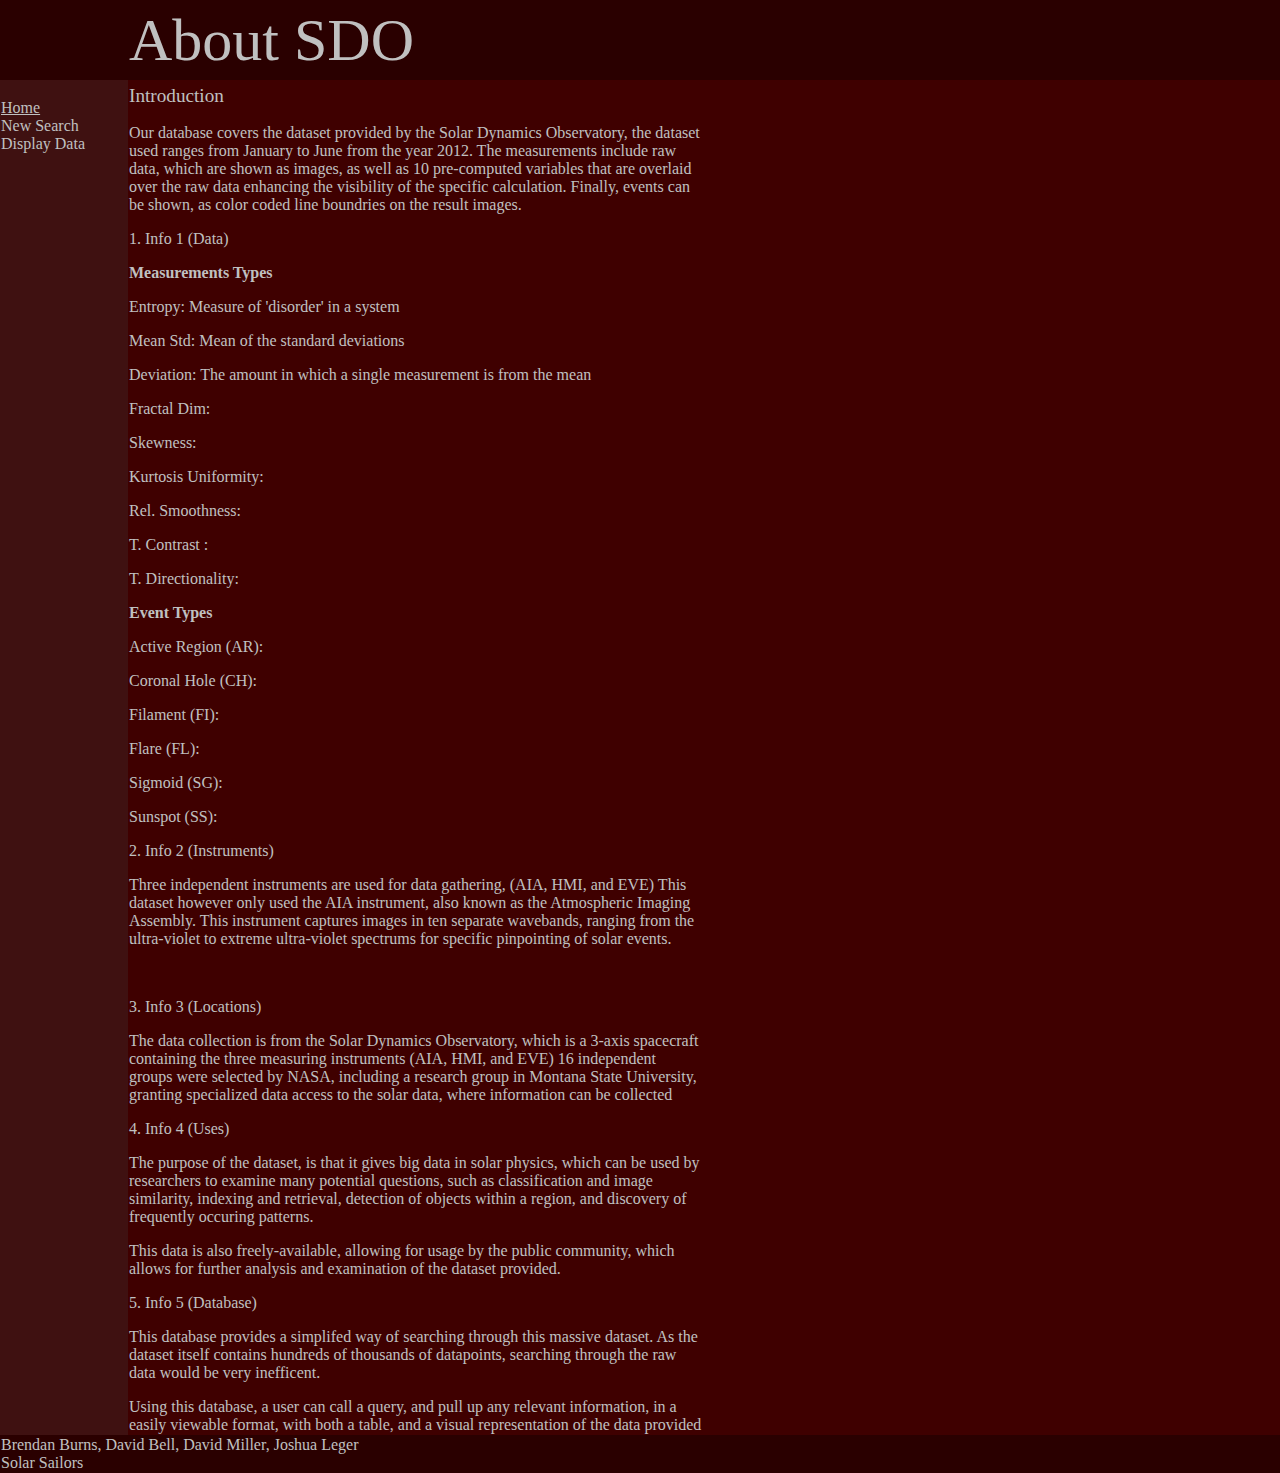
==== commit a3022f7b: "Revert "Changed Measurement Text"" ====
--- a/Website_combine/index.html
+++ b/Website_combine/index.html
@@ -24,16 +24,23 @@
                   <div id="heroLeftText1">
                     <!-- <p>More in depth description of the data. What each of the 10 measurements are. </p> -->
                     <p><strong>Measurements Types </strong></p>
-					Measurements are equations applied to the pixels of images produced in a given waveband. The grayscale images used to generate measurement values contain 4096 x 4096 pixels. 
-					The grayscale image is segmented into 4096 cells containing 64 x 64 pixel grids. Measurements are calculated for each cell, producing a 64 x 64 grid of floating point values.
-					More information can be found in Michael Schuh's paper found <a href="http://www.researchgate.net/publication/256438194_A_large-scale_solar_image_dataset_with_labeled_event_regions/file/72e7e5228bb5e611bb.pdf" style="text-decoration : none; color : grey;">here</a>
+                    <p>Entropy: Measure of 'disorder' in a system</p>
+                    <p>Mean     Std: Mean of the standard deviations</p>
+                    <p>Deviation: The amount in which a single measurement is from the mean</p>
+                    <p>Fractal Dim:</p>
+                    <p>Skewness:</p>
+                    <p>Kurtosis
+                      Uniformity:</p>
+                    <p>Rel. Smoothness:</p>
+                    <p>T. Contrast :</p>
+                    <p>T. Directionality:</p>
                     <p style="font-weight: bold">Event Types</p>
-                    <p style="font-weight: normal">Active Region (AR)</p>
-                    <p style="font-weight: normal">Coronal Hole (CH)</p>
-                    <p style="font-weight: normal">Filament (FI)</p>
-                    <p style="font-weight: normal">Flare (FL)</p>
-                    <p style="font-weight: normal">Sigmoid (SG)</p>
-                    <p style="font-weight: normal">Sunspot (SS)</p>
+                    <p style="font-weight: normal">Active Region (AR):</p>
+                    <p style="font-weight: normal">Coronal Hole (CH):</p>
+                    <p style="font-weight: normal">Filament (FI):</p>
+                    <p style="font-weight: normal">Flare (FL):</p>
+                    <p style="font-weight: normal">Sigmoid (SG):</p>
+                    <p style="font-weight: normal">Sunspot (SS):</p>
                   </div>
                   <div id="lineL2"></div>
                   <div id="heroLeftHeader2">2. Info 2 (Instruments)</div>
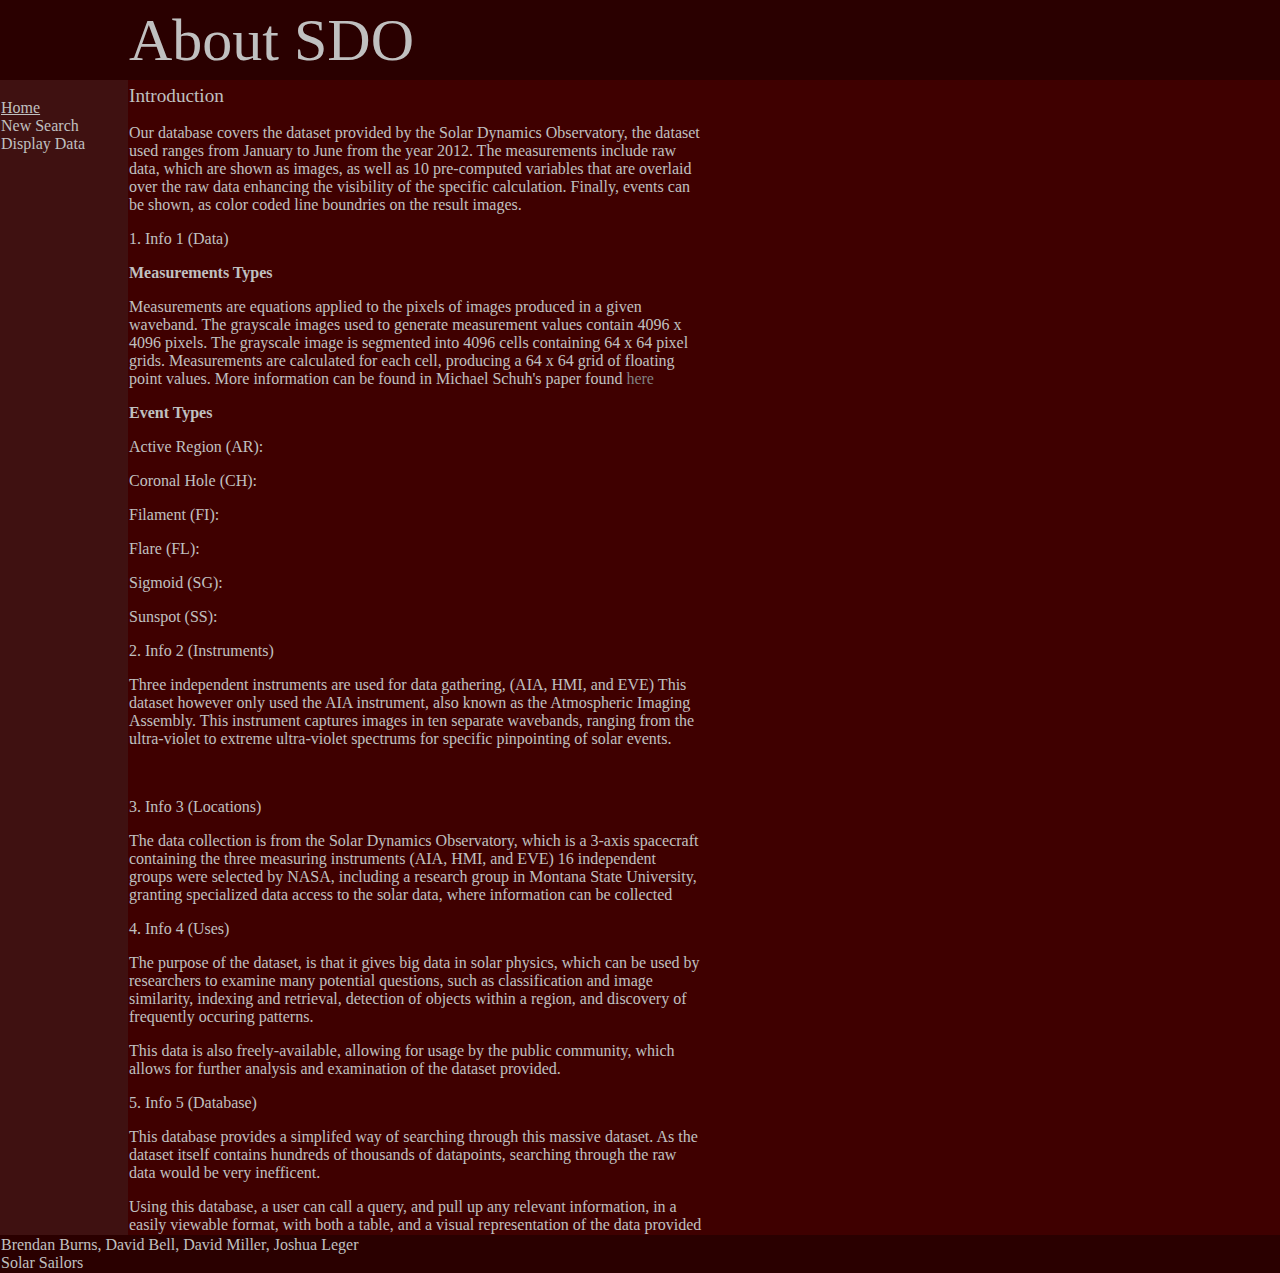
==== commit 0c80ed1b: "Measurement Text" ====
--- a/Website_combine/index.html
+++ b/Website_combine/index.html
@@ -24,16 +24,9 @@
                   <div id="heroLeftText1">
                     <!-- <p>More in depth description of the data. What each of the 10 measurements are. </p> -->
                     <p><strong>Measurements Types </strong></p>
-                    <p>Entropy: Measure of 'disorder' in a system</p>
-                    <p>Mean     Std: Mean of the standard deviations</p>
-                    <p>Deviation: The amount in which a single measurement is from the mean</p>
-                    <p>Fractal Dim:</p>
-                    <p>Skewness:</p>
-                    <p>Kurtosis
-                      Uniformity:</p>
-                    <p>Rel. Smoothness:</p>
-                    <p>T. Contrast :</p>
-                    <p>T. Directionality:</p>
+					Measurements are equations applied to the pixels of images produced in a given waveband. The grayscale images used to generate measurement values contain 4096 x 4096 pixels. 
+					The grayscale image is segmented into 4096 cells containing 64 x 64 pixel grids. Measurements are calculated for each cell, producing a 64 x 64 grid of floating point values.
+					More information can be found in Michael Schuh's paper found <a href="http://www.researchgate.net/publication/256438194_A_large-scale_solar_image_dataset_with_labeled_event_regions/file/72e7e5228bb5e611bb.pdf" style="text-decoration : none; color : grey;">here</a>
                     <p style="font-weight: bold">Event Types</p>
                     <p style="font-weight: normal">Active Region (AR):</p>
                     <p style="font-weight: normal">Coronal Hole (CH):</p>
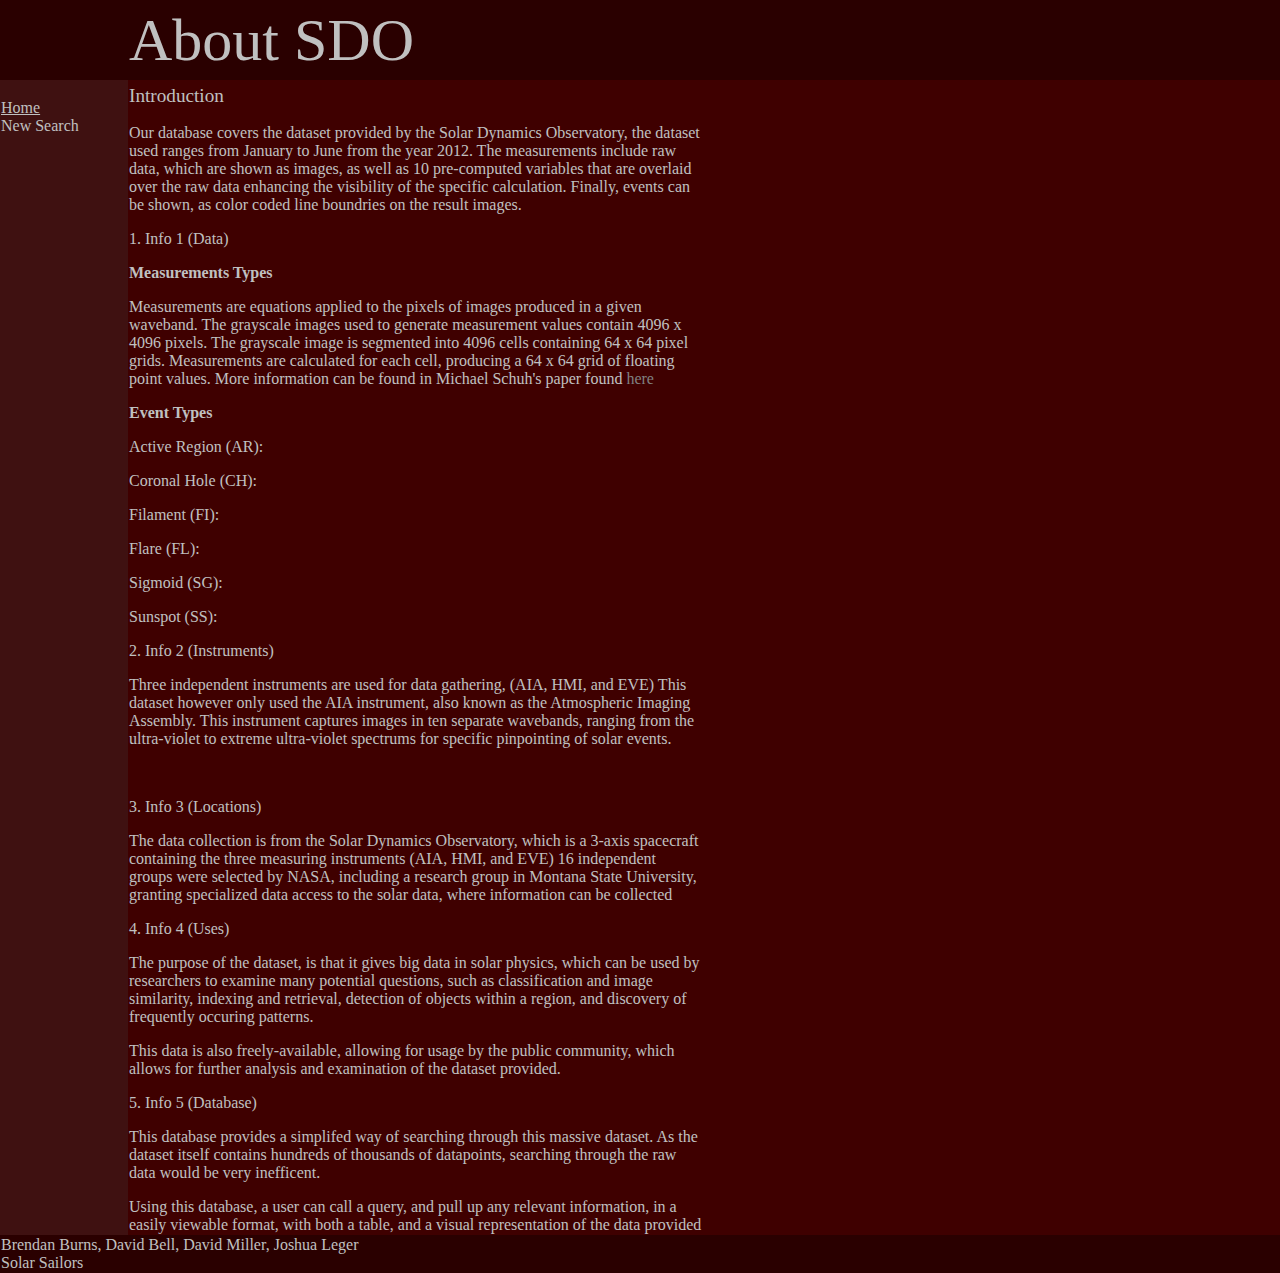
==== commit 371f55ff: "Removed Display Data links" ====
--- a/Website_combine/index.html
+++ b/Website_combine/index.html
@@ -10,7 +10,7 @@
 				<td valign="top"><br>
                   <u>Home</a></u><br>
                   <a href="new_search.php" style="text-decoration : none; color : silver;">New Search</a><br>
-                <a href="display_data_php.php" style="text-decoration : none; color : silver;">Display Data</a><br></td>
+
 																							<!-- /leftSidebar-->
 				<td style="width: 45%; border: 2px none orange; height: 100%; background-color: #3F0000; color: #C0C0C0;">			<!-- bodyLeft -----><!-- end minute_end -->
 				  <div id="heroLeftIntroductionTitle"><big id="btnAboutUs">Introduction<big>&nbsp;</big></big></div>
